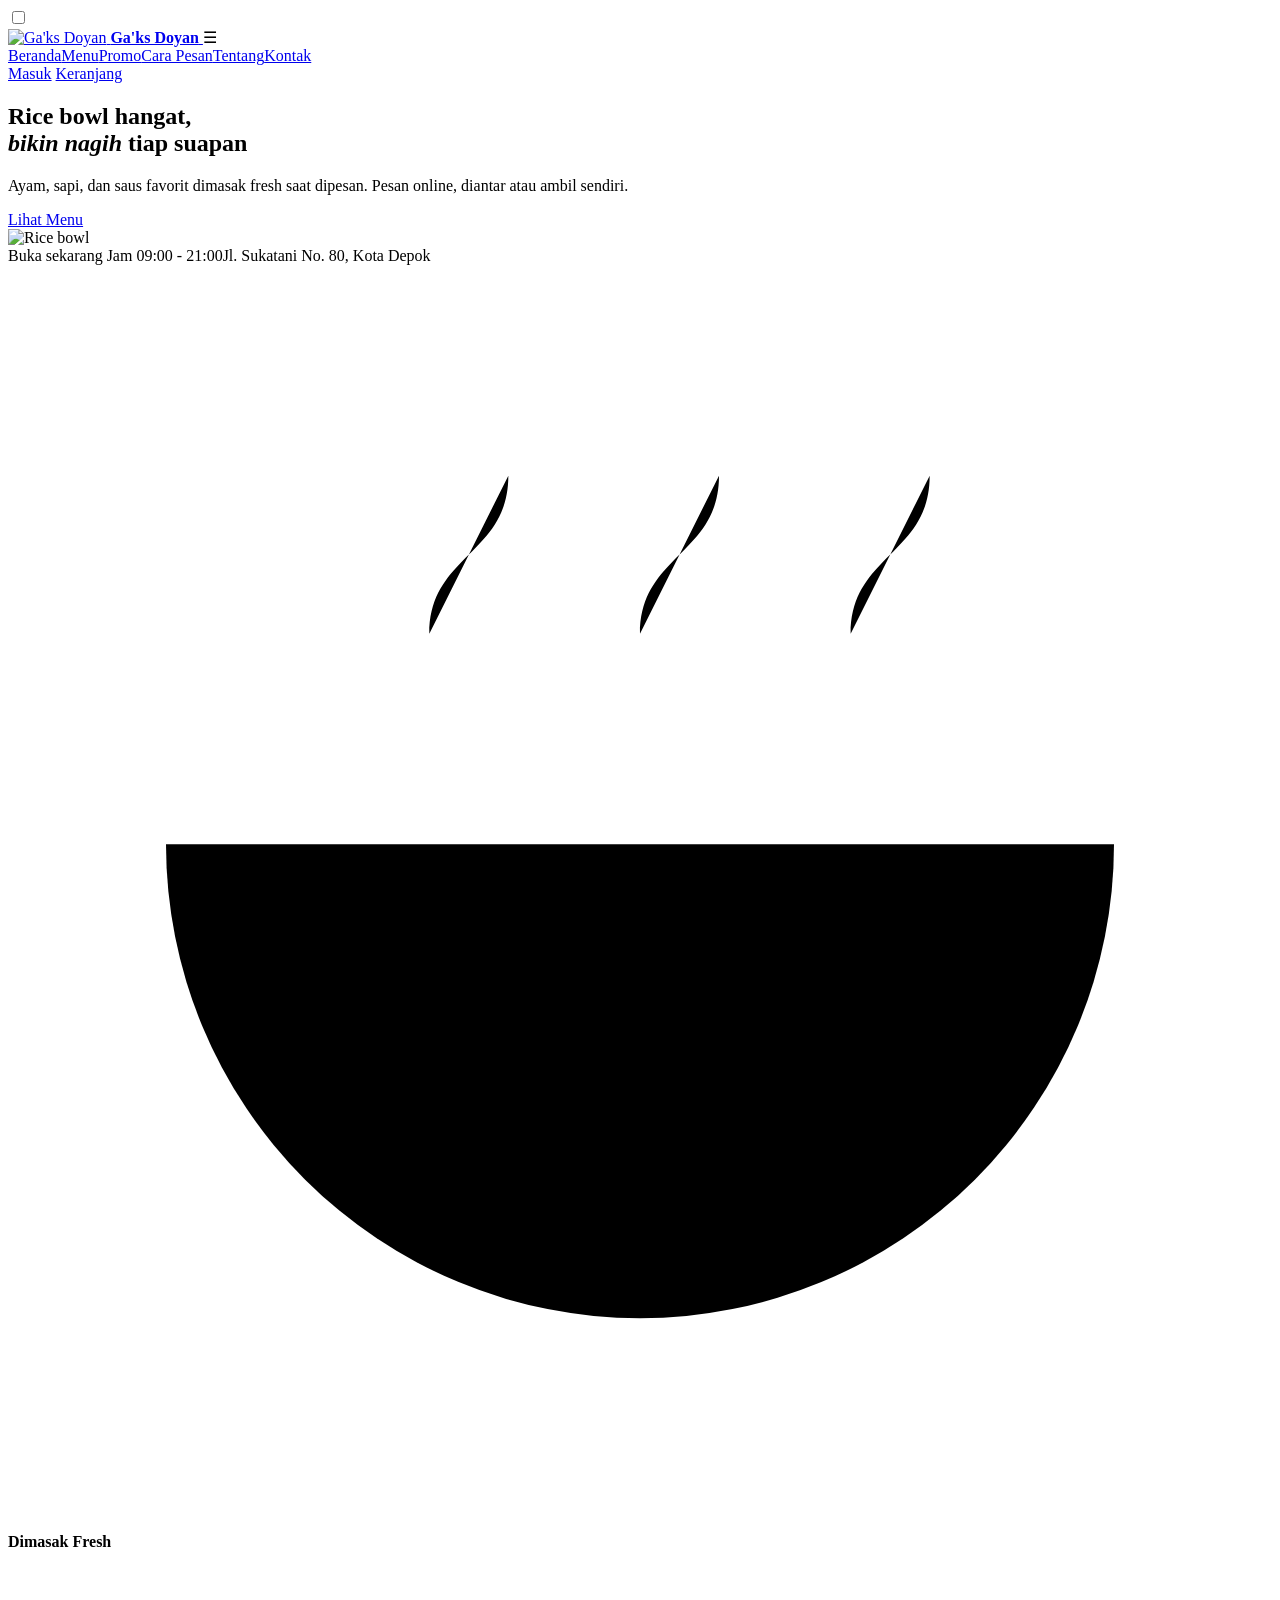
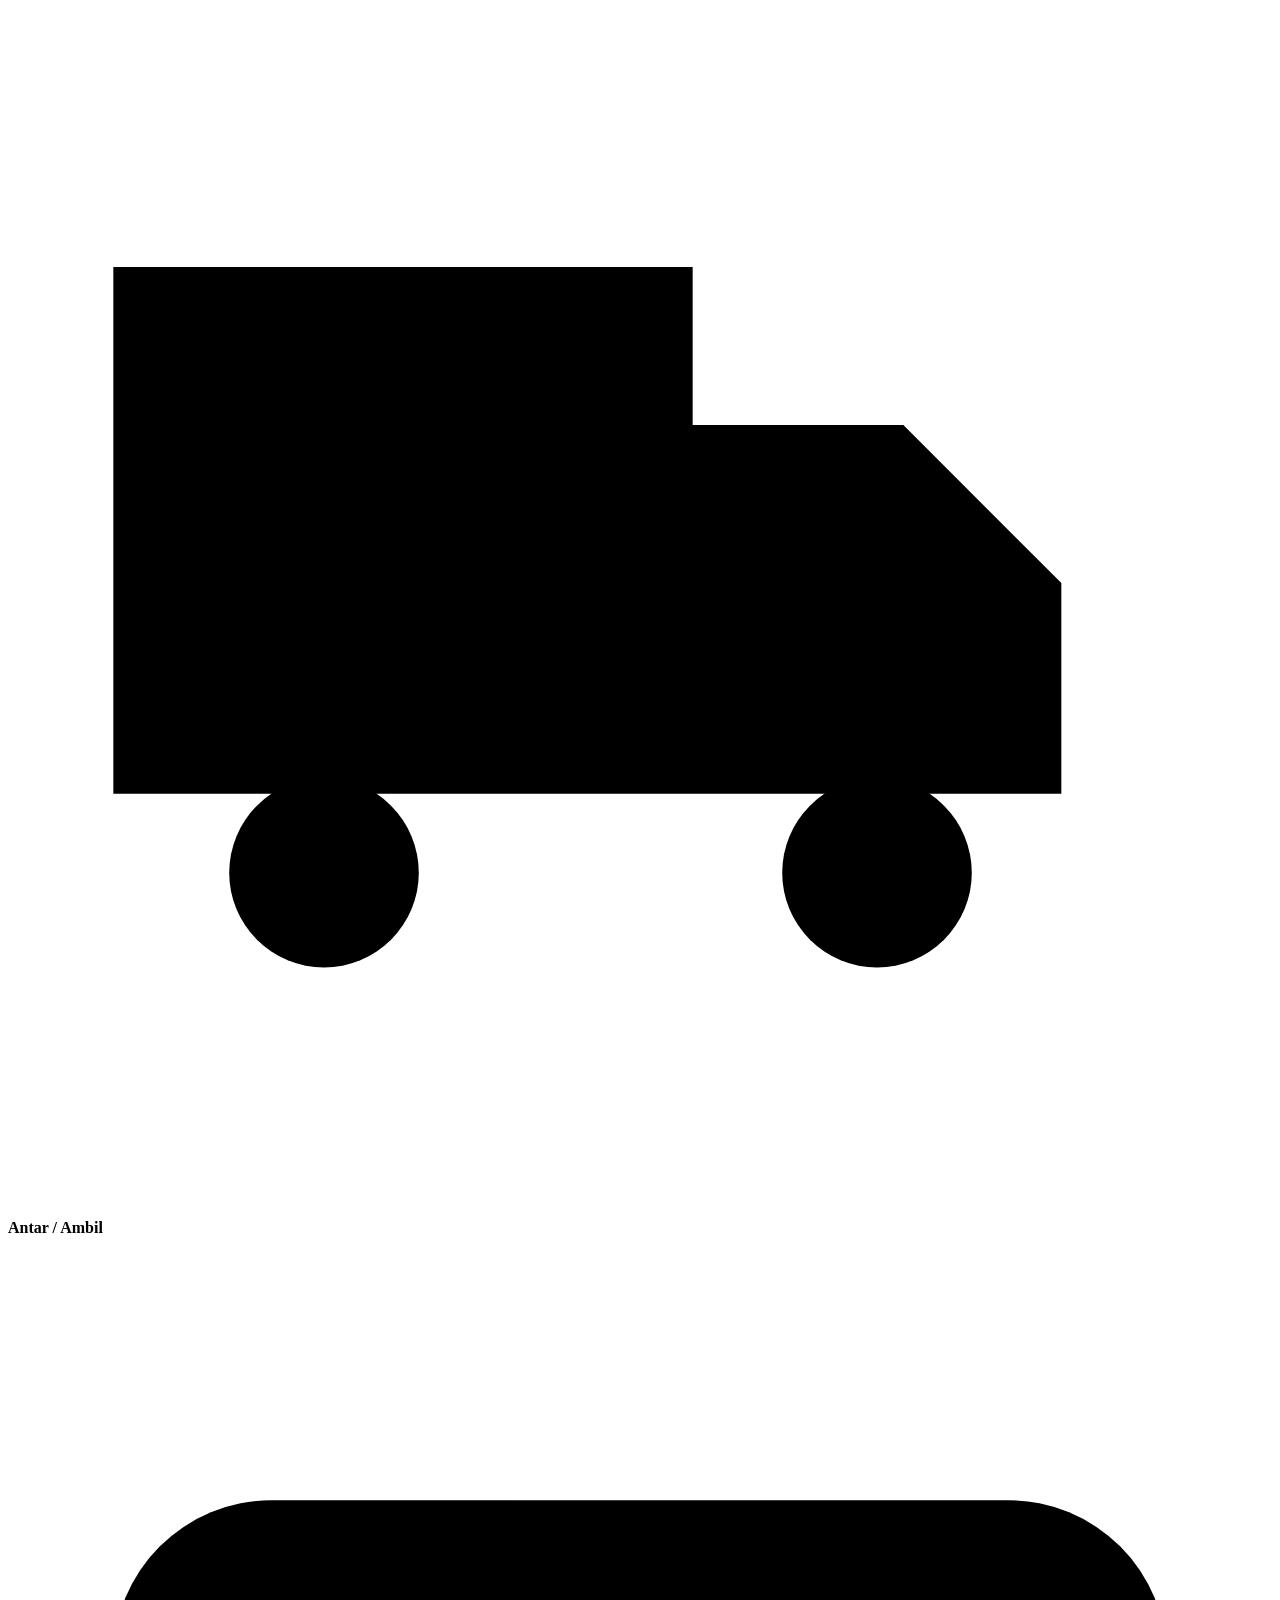
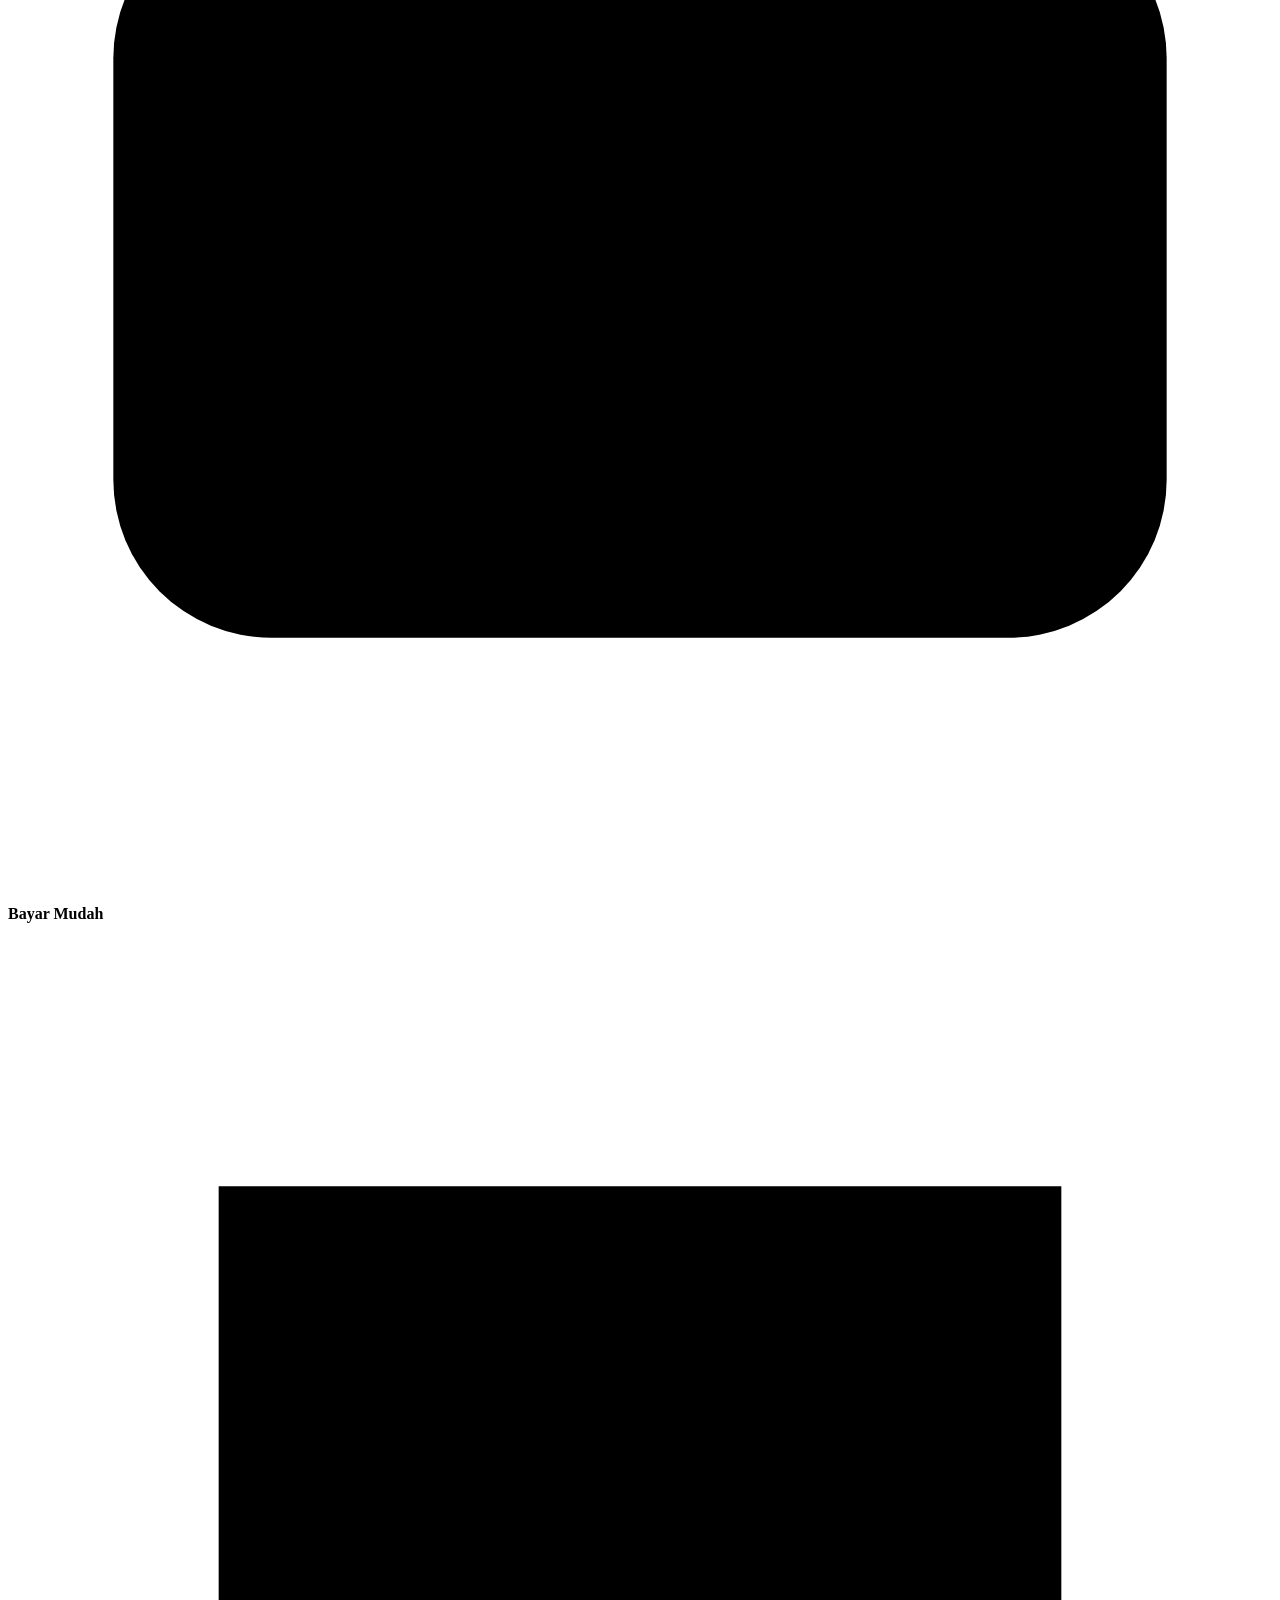
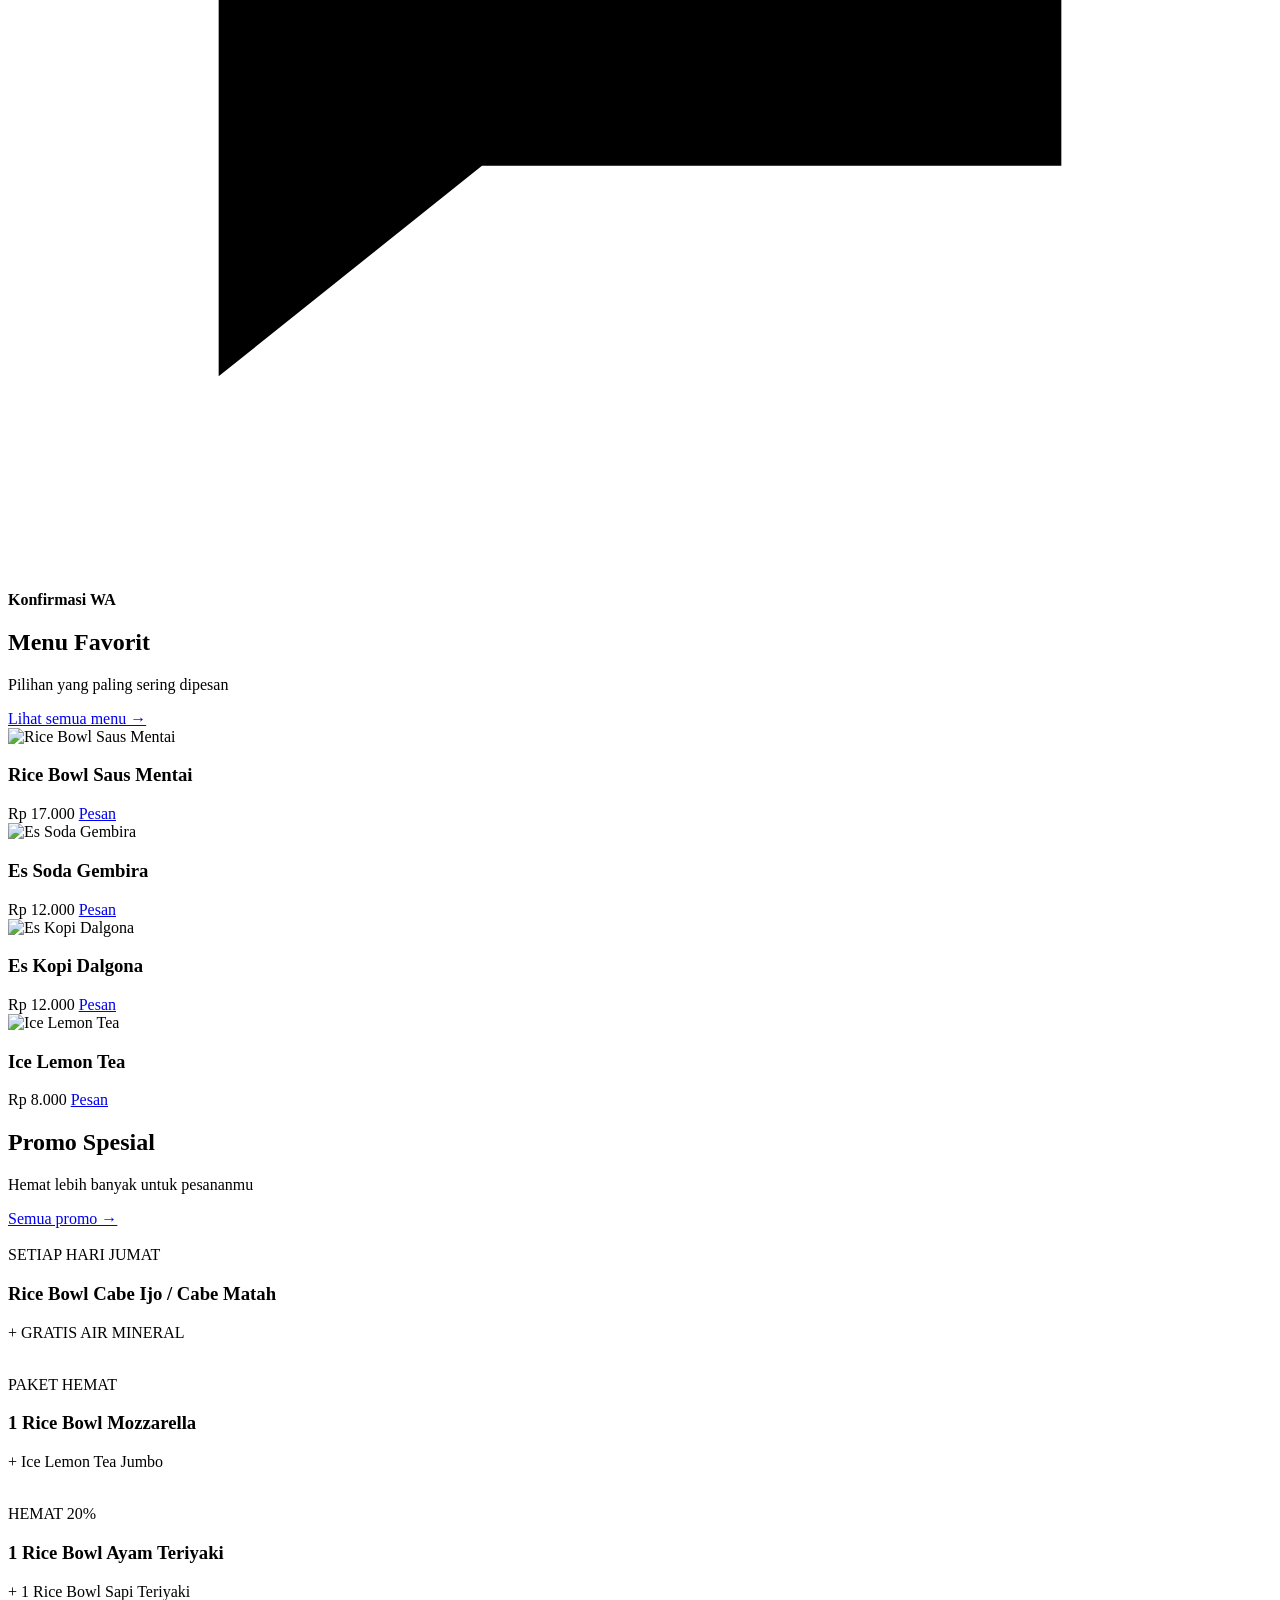
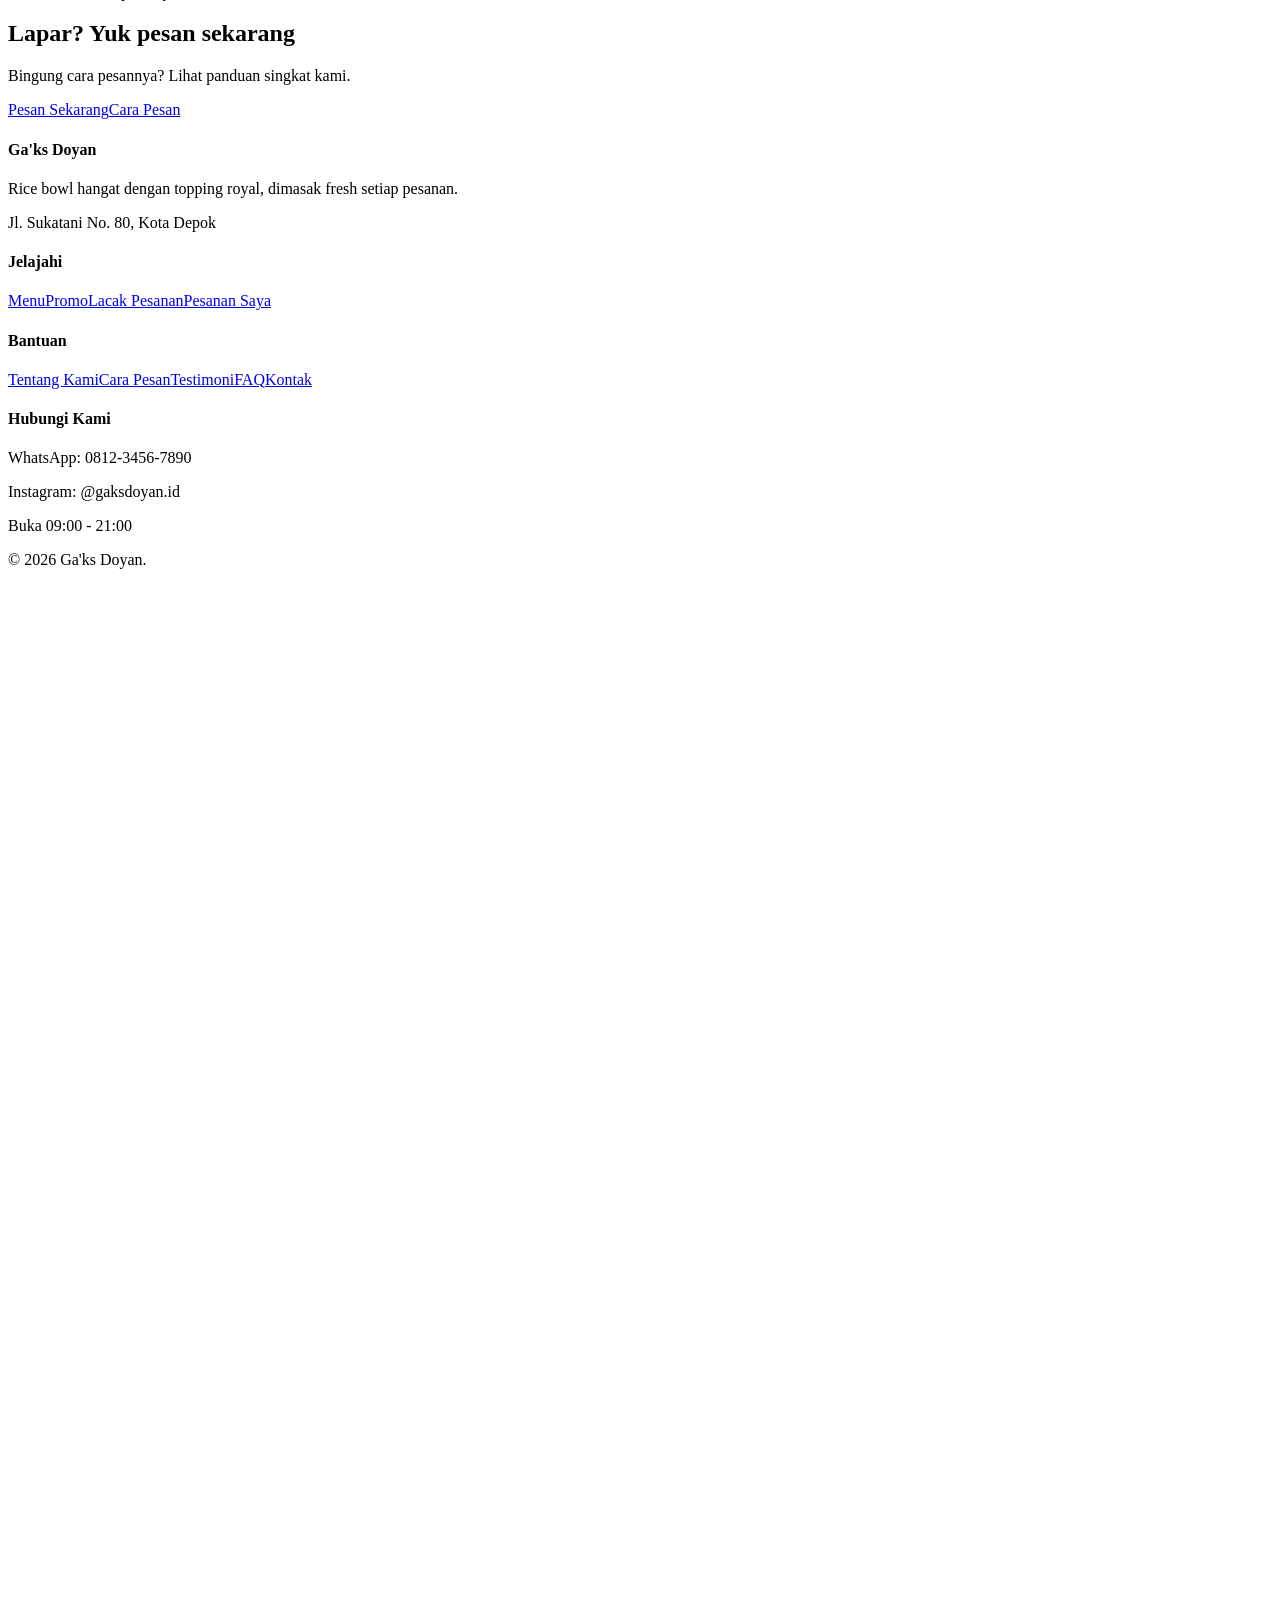
==== docs/index.html @ ad5c626d "halaman statis" ====
<!DOCTYPE html>
<html lang="id">
<head>
<meta charset="UTF-8">
<meta name="viewport" content="width=device-width, initial-scale=1">
<title>Beranda - Ga&#039;ks Doyan</title>
<link rel="stylesheet" href="http://localhost/gaks-doyan/assets/css/style.css?v=1794116038">
<link rel="stylesheet" href="http://localhost/gaks-doyan/assets/css/final.css?v=1794868841">
<link rel="stylesheet" href="http://localhost/gaks-doyan/assets/css/ringkas.css?v=1794954692">
</head>
<body class="gd">
<input type="checkbox" id="gd-menu" class="gd-cek">
<header class="gd-nav">
  <div class="gd-nav-in">
    <a class="gd-logo" href="index.html">
      <img src="http://localhost/gaks-doyan/assets/img/logo.png?v=1791984858" alt="Ga&#039;ks Doyan">      <b>Ga&#039;ks Doyan</b>
    </a>
    <label for="gd-menu" class="gd-burger" aria-label="Menu">&#9776;</label>
    <nav class="gd-links">
      <a href="index.html" class="on">Beranda</a><a href="menu.html" class="">Menu</a><a href="promo.html" class="">Promo</a><a href="carapesan.html" class="">Cara Pesan</a><a href="tentang.html" class="">Tentang</a><a href="kontak.html" class="">Kontak</a>    </nav>
    <div class="gd-aksi">
              <a class="gd-ghost" href="demo.html">Masuk</a>
            <a class="gd-btn" href="demo.html">Keranjang</a>
    </div>
  </div>
</header><section class="gd-hero">
  <div class="gd-hero-bg" style="background-image:url('http://localhost/gaks-doyan/assets/img/hero-banner.jpg?v=1791987949')"></div>  <div class="gd-hero-in ">
    <div>
      <h1>Rice bowl hangat,<br><em>bikin nagih</em> tiap suapan</h1>
      <p>Ayam, sapi, dan saus favorit dimasak fresh saat dipesan. Pesan online, diantar atau ambil sendiri.</p>
      <div class="gd-hero-btn">
        <a class="gd-btn" href="menu.html">Lihat Menu</a>
        <a class="gd-btn garis" style="color:#fff!important;border-color:#fff" target="_blank" href="https://wa.me/6281234567890">Chat WhatsApp</a>
      </div>
    </div>
    <div class="gd-hero-img"><img src="http://localhost/gaks-doyan/assets/img/hero-banner.jpg?v=1791987949" alt="Rice bowl"></div>  </div>
</section>
<div class="gd-bar"><div class="gd-bar-in">
  <span class="gd-status ">Buka sekarang</span>
  <span>Jam 09:00 - 21:00</span><span>Jl. Sukatani No. 80, Kota Depok</span>
</div></div>

<div class="gd-wrap">
  <div class="gd-fitur">
    <div class="gd-fi"><i><svg viewBox="0 0 24 24"><path d="M3 11h18a9 9 0 0 1-18 0z"/><path d="M8 7c0-1.5 1.5-1.5 1.5-3M12 7c0-1.5 1.5-1.5 1.5-3M16 7c0-1.5 1.5-1.5 1.5-3"/></svg></i><div><b>Dimasak Fresh</b><small></small></div></div>
    <div class="gd-fi"><i><svg viewBox="0 0 24 24"><path d="M2 6h11v10H2zM13 9h4l3 3v4h-7z"/><circle cx="6" cy="17.5" r="1.8"/><circle cx="16.5" cy="17.5" r="1.8"/></svg></i><div><b>Antar / Ambil</b><small></small></div></div>
    <div class="gd-fi"><i><svg viewBox="0 0 24 24"><rect x="2" y="5" width="20" height="14" rx="3"/><path d="M2 10h20M6 15h4"/></svg></i><div><b>Bayar Mudah</b><small></small></div></div>
    <div class="gd-fi"><i><svg viewBox="0 0 24 24"><path d="M4 5h16v11H9l-5 4z"/></svg></i><div><b>Konfirmasi WA</b><small></small></div></div>
  </div>

  <section class="gd-sec">
    <div class="gd-kepala"><div><h2>Menu Favorit</h2><p>Pilihan yang paling sering dipesan</p></div><a class="gd-lagi" href="menu.html">Lihat semua menu &rarr;</a></div>
    <div class="gd-grid empat">
          <div class="gd-kartu">
        <div class="gd-foto"><img src="http://localhost/gaks-doyan/assets/img/produk/produk_6ac3515db125d.jpeg" alt="Rice Bowl Saus Mentai">          </div>
        <div class="gd-isi"><h3>Rice Bowl Saus Mentai</h3>
          <div class="gd-bawah"><span class="gd-harga">Rp 17.000</span>
          <a class="gd-btn" href="demo.html">Pesan</a></div></div>
      </div>
          <div class="gd-kartu">
        <div class="gd-foto"><img src="http://localhost/gaks-doyan/assets/img/produk/produk_6acf93636d99b.jpeg" alt="Es Soda Gembira">          </div>
        <div class="gd-isi"><h3>Es Soda Gembira</h3>
          <div class="gd-bawah"><span class="gd-harga">Rp 12.000</span>
          <a class="gd-btn" href="demo.html">Pesan</a></div></div>
      </div>
          <div class="gd-kartu">
        <div class="gd-foto"><img src="http://localhost/gaks-doyan/assets/img/produk/produk_6acf9374672a2.jpeg" alt="Es Kopi Dalgona">          </div>
        <div class="gd-isi"><h3>Es Kopi Dalgona</h3>
          <div class="gd-bawah"><span class="gd-harga">Rp 12.000</span>
          <a class="gd-btn" href="demo.html">Pesan</a></div></div>
      </div>
          <div class="gd-kartu">
        <div class="gd-foto"><img src="http://localhost/gaks-doyan/assets/img/produk/produk_6acf938503d32.jpeg" alt="Ice Lemon Tea">          </div>
        <div class="gd-isi"><h3>Ice Lemon Tea</h3>
          <div class="gd-bawah"><span class="gd-harga">Rp 8.000</span>
          <a class="gd-btn" href="demo.html">Pesan</a></div></div>
      </div>
            </div>
  </section>

  <section class="gd-sec">
    <div class="gd-kepala"><div><h2>Promo Spesial</h2><p>Hemat lebih banyak untuk pesananmu</p></div><a class="gd-lagi" href="promo.html">Semua promo &rarr;</a></div>
    <div class="gd-promo mini">
          <div class="gd-pr"><img src="http://localhost/gaks-doyan/assets/img/produk/produk_6ac3515db125d.jpeg" alt="">        <div><span class="gd-tag">SETIAP HARI JUMAT</span>        <h3>Rice Bowl Cabe Ijo / Cabe Matah</h3><p>+ GRATIS AIR MINERAL</p></div></div>
          <div class="gd-pr"><img src="http://localhost/gaks-doyan/assets/img/produk/produk_6acf938503d32.jpeg" alt="">        <div><span class="gd-tag">PAKET HEMAT</span>        <h3>1 Rice Bowl Mozzarella</h3><p>+ Ice Lemon Tea Jumbo</p></div></div>
          <div class="gd-pr"><img src="http://localhost/gaks-doyan/assets/img/produk/produk_6acf93c6ac240.jpeg" alt="">        <div><span class="gd-tag">HEMAT 20%</span>        <h3>1 Rice Bowl Ayam Teriyaki</h3><p>+ 1 Rice Bowl Sapi Teriyaki</p></div></div>
    </div>
  </section>

  <div class="gd-cta slim">
    <div><h2>Lapar? Yuk pesan sekarang</h2><p>Bingung cara pesannya? Lihat panduan singkat kami.</p></div>
    <div class="gd-aksi-cta"><a class="gd-btn" href="menu.html">Pesan Sekarang</a><a class="gd-btn biru" href="carapesan.html">Cara Pesan</a></div>
  </div>
</div>
<footer class="gd-foot">
  <div class="gd-wrap gd-foot-in">
    <div>
      <h4>Ga&#039;ks Doyan</h4>
      <p>Rice bowl hangat dengan topping royal, dimasak fresh setiap pesanan.</p>
      <p class="gd-dim">Jl. Sukatani No. 80, Kota Depok</p>
    </div>
    <div>
      <h4>Jelajahi</h4>
      <a href="menu.html">Menu</a><a href="promo.html">Promo</a><a href="demo.html">Lacak Pesanan</a><a href="demo.html">Pesanan Saya</a>
    </div>
    <div>
      <h4>Bantuan</h4>
      <a href="tentang.html">Tentang Kami</a><a href="carapesan.html">Cara Pesan</a><a href="testimoni.html">Testimoni</a><a href="faq.html">FAQ</a><a href="kontak.html">Kontak</a>
            <!-- <a href="syarat.html">Syarat &amp; Ketentuan</a><a href="privasi.html">Kebijakan Privasi</a> -->
    </div>
    <div>
      <h4>Hubungi Kami</h4>
      <p>WhatsApp: 0812-3456-7890</p><p>Instagram: @gaksdoyan.id</p><p>Buka 09:00 - 21:00</p>
    </div>
  </div>
  <div class="gd-copy">&copy; 2026 Ga&#039;ks Doyan.</div>
</footer>
<a class="gd-wa" href="https://wa.me/6281234567890" target="_blank" aria-label="Chat WhatsApp">
  <svg viewBox="0 0 24 24" fill="#fff"><path d="M4 4h16a1 1 0 011 1v11a1 1 0 01-1 1H9l-5 4V5a1 1 0 011-1z"/></svg>
</a>
</body>
</html>
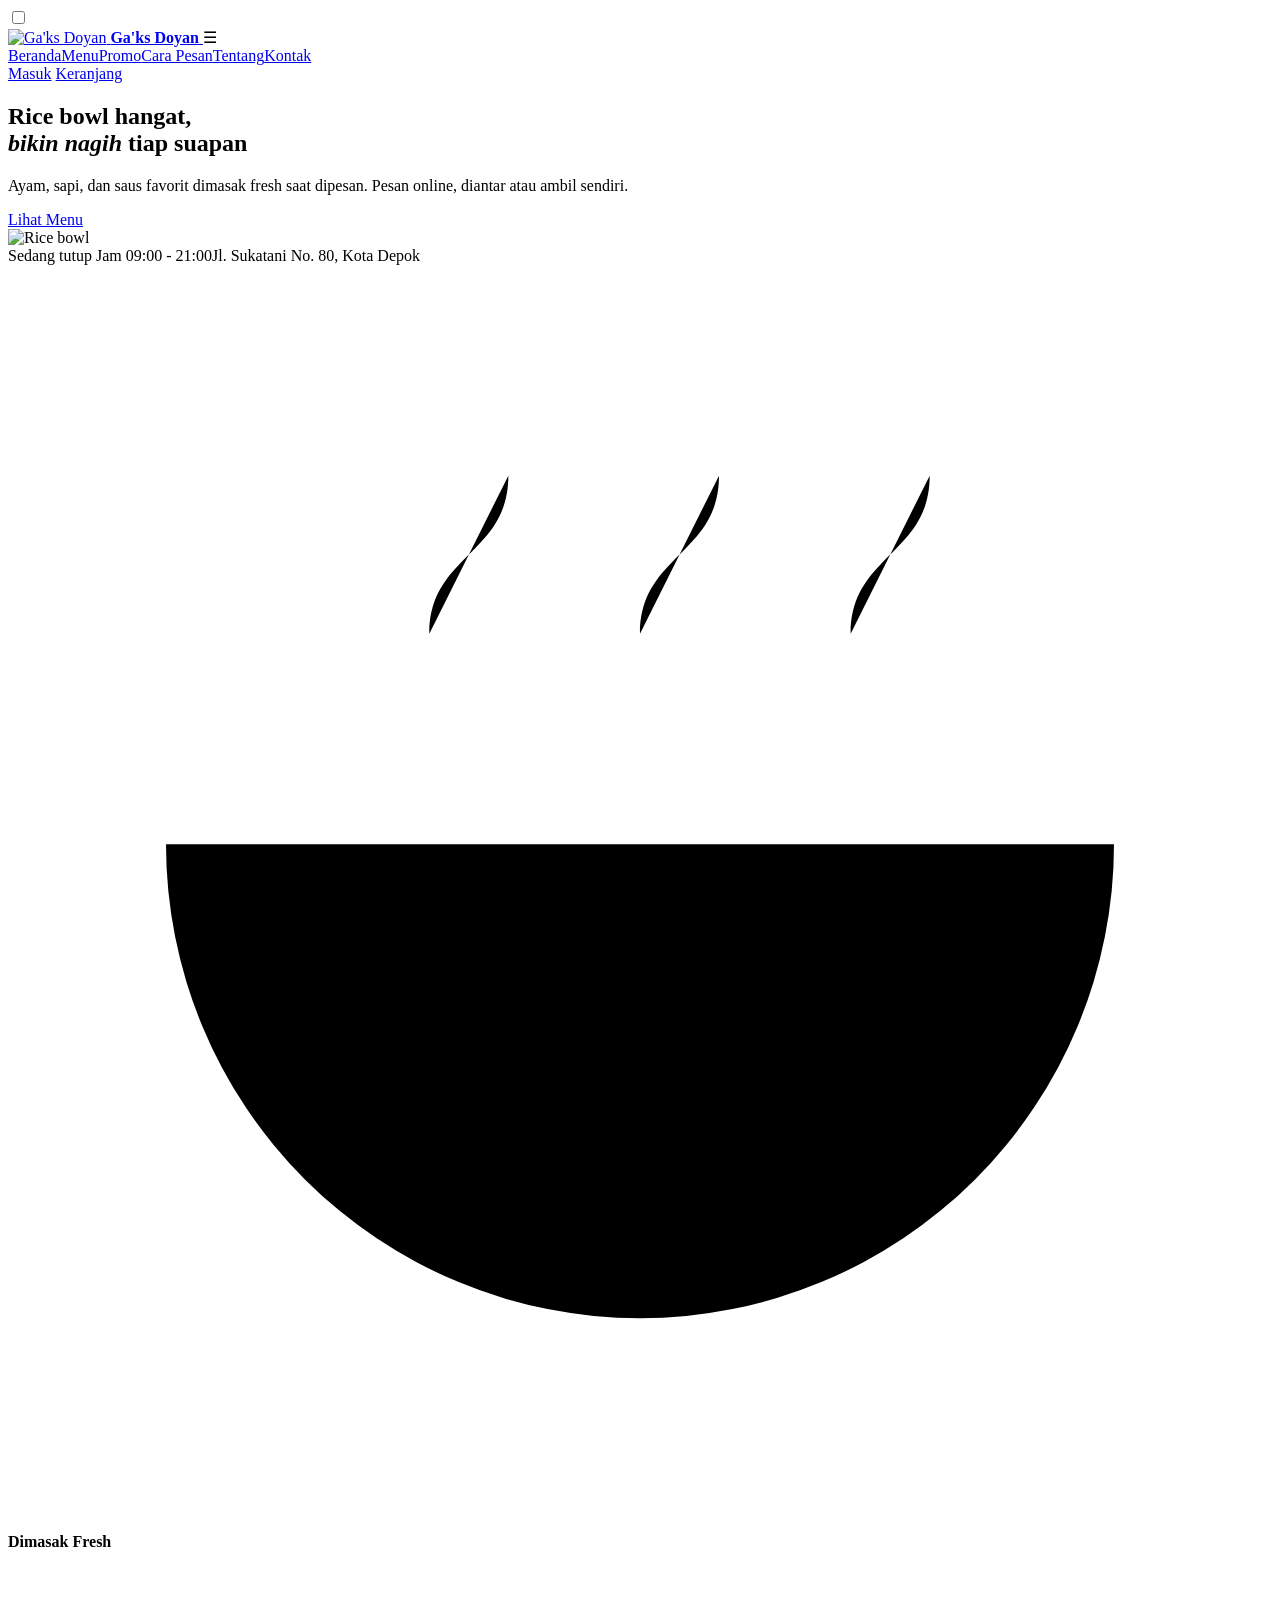
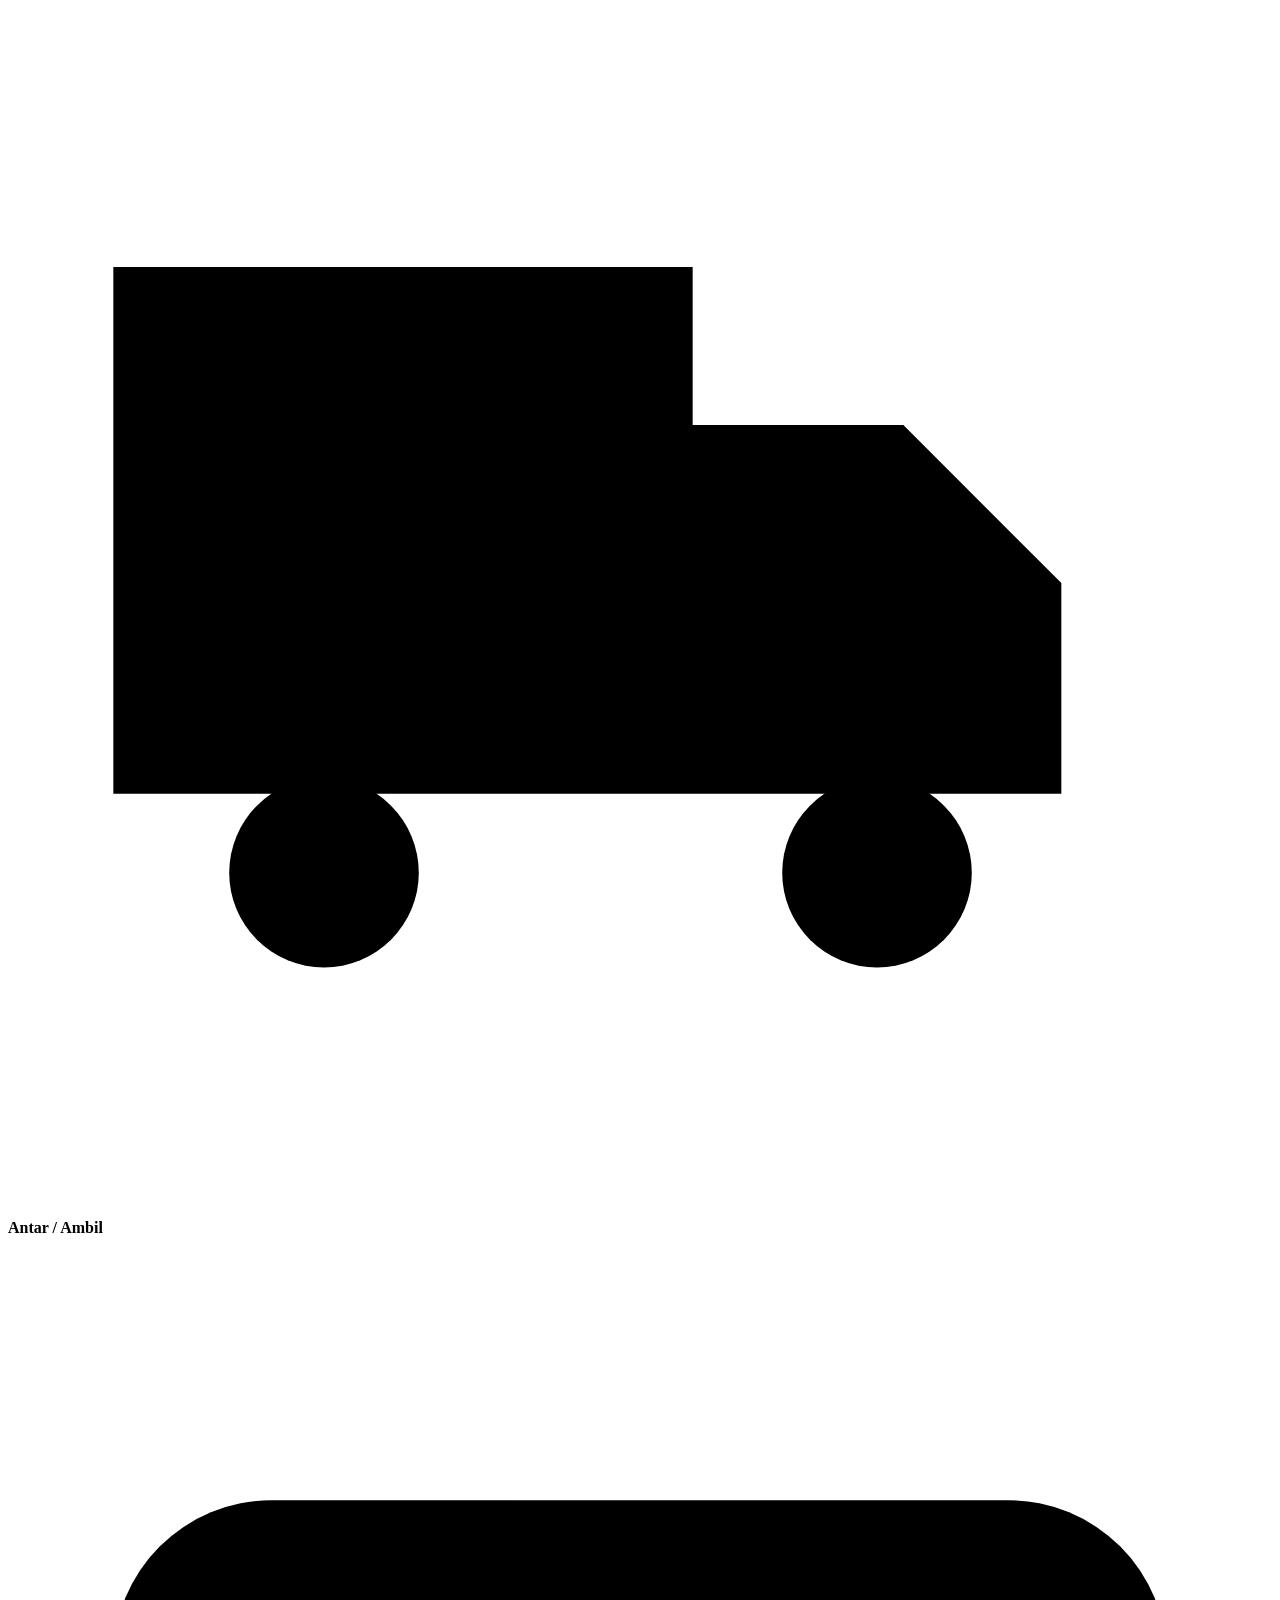
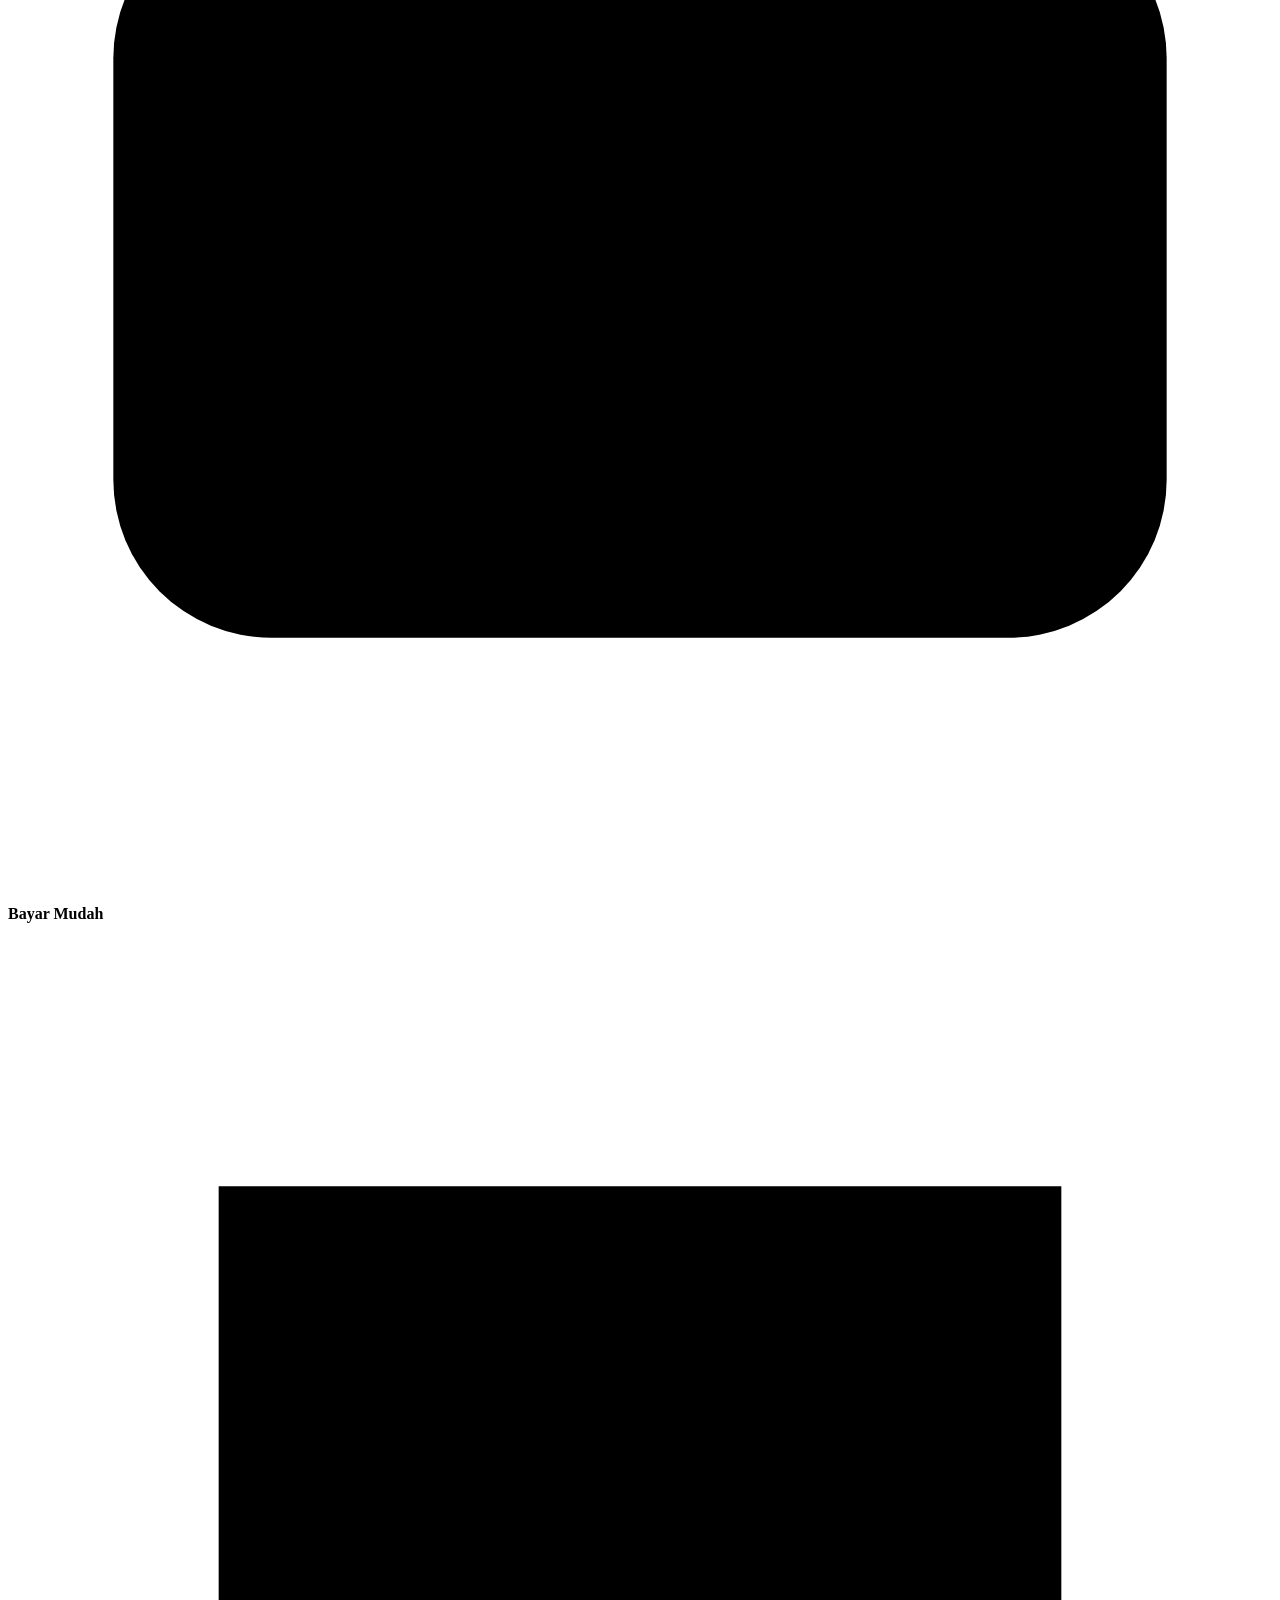
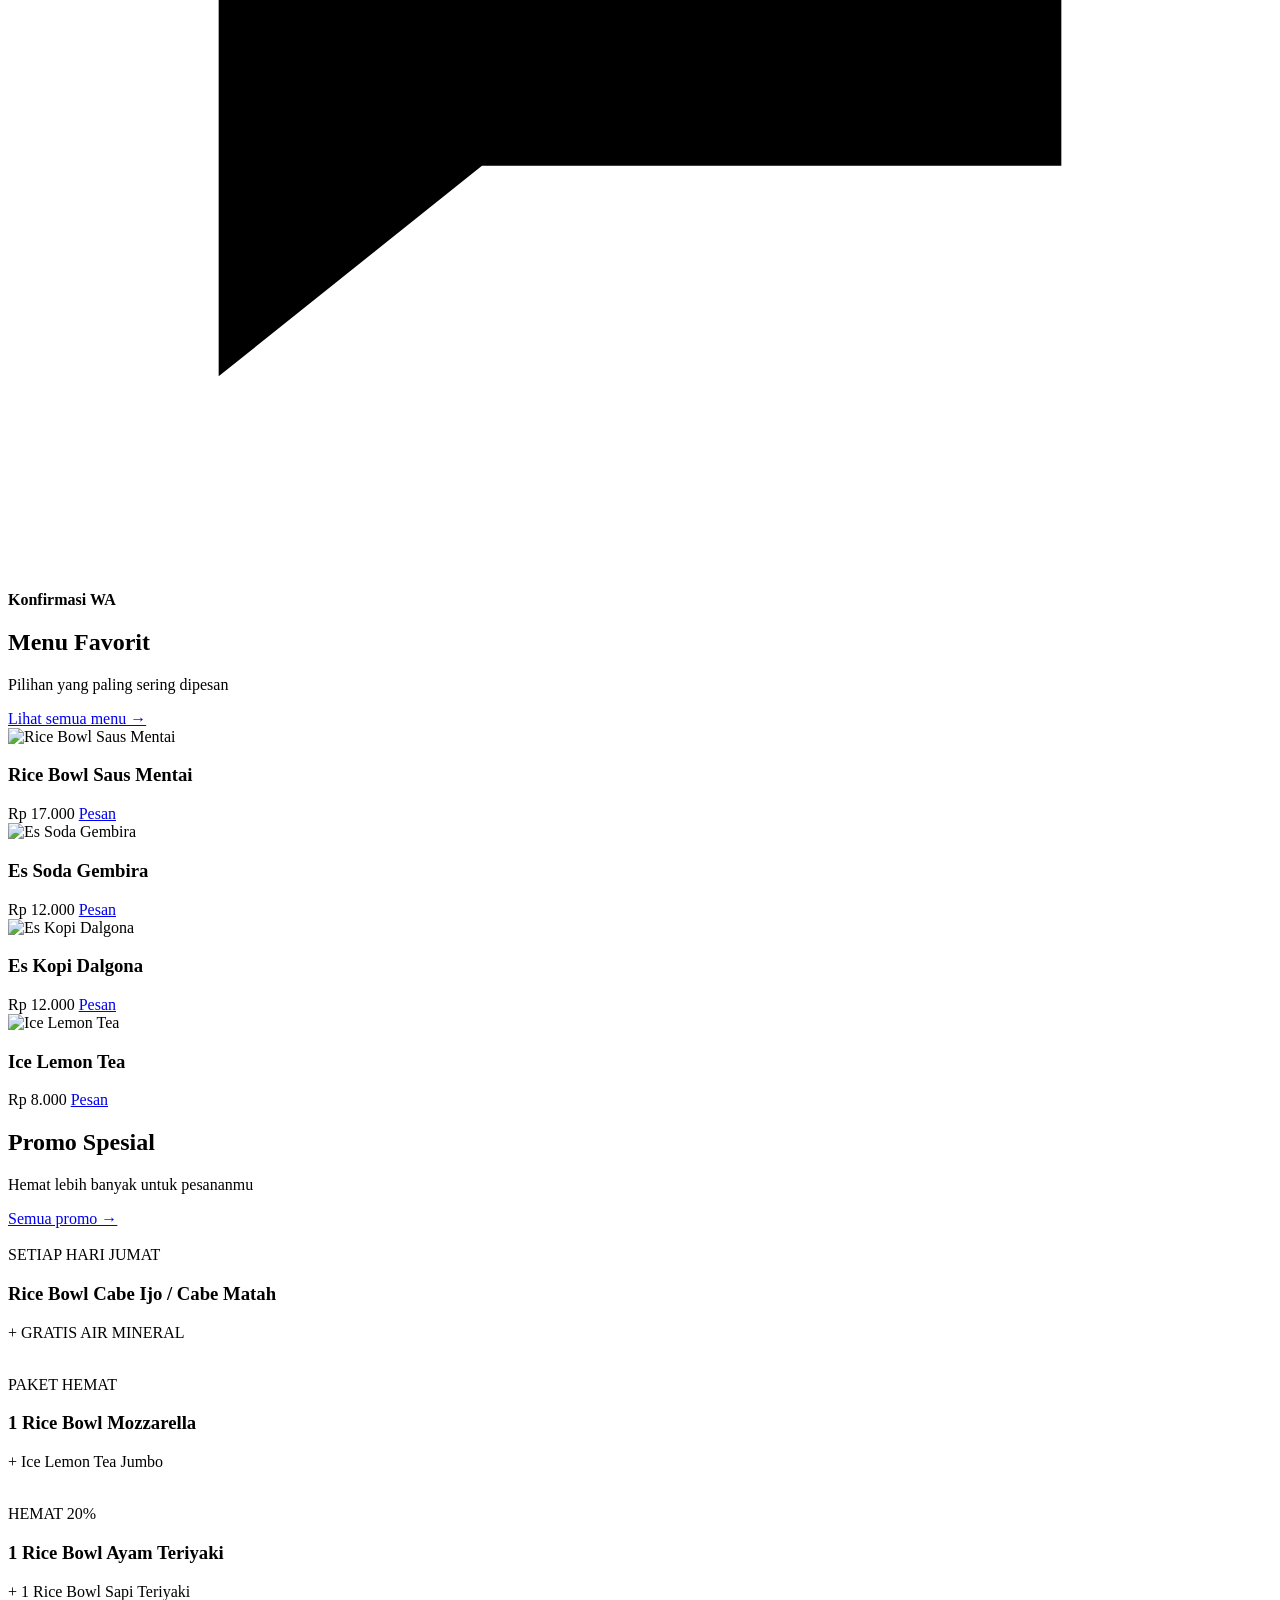
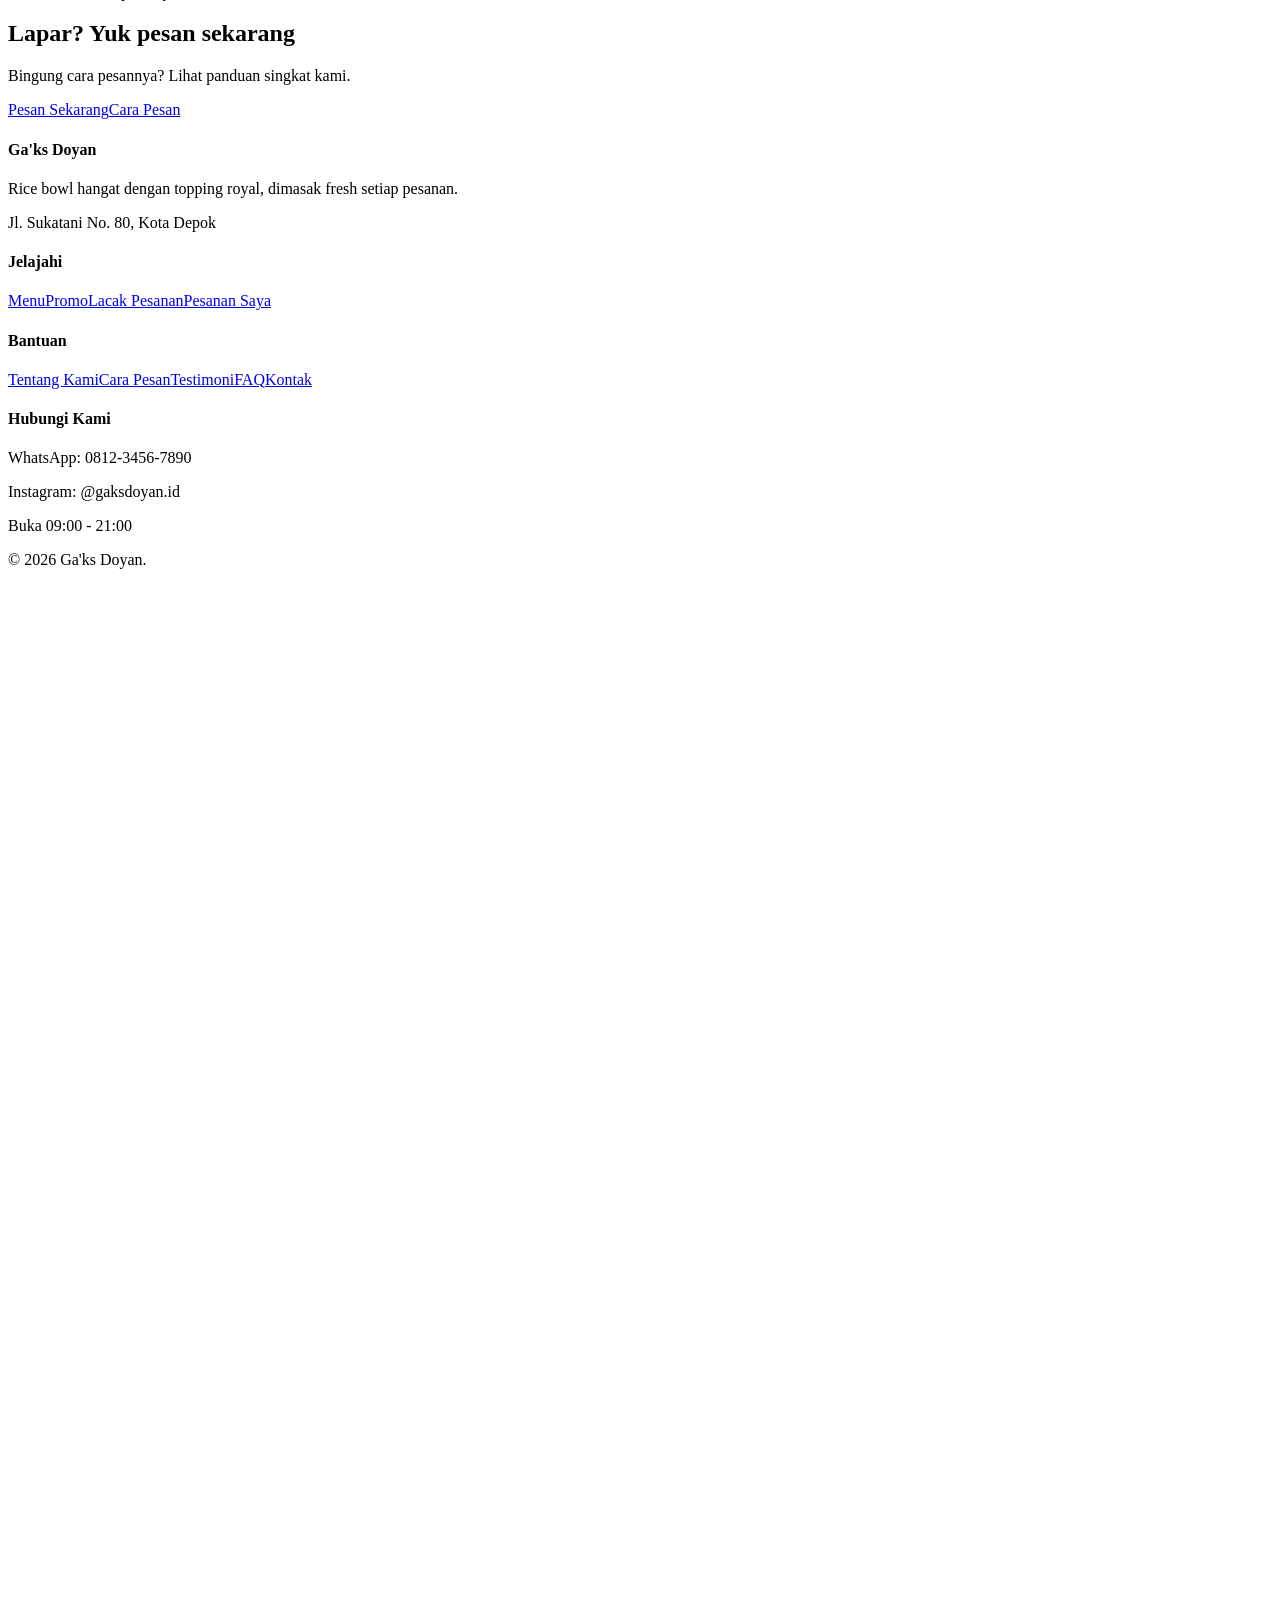
==== commit 781355f1: "perbaikan tampilan" ====
--- a/docs/index.html
+++ b/docs/index.html
@@ -4,16 +4,16 @@
 <meta charset="UTF-8">
 <meta name="viewport" content="width=device-width, initial-scale=1">
 <title>Beranda - Ga&#039;ks Doyan</title>
-<link rel="stylesheet" href="http://localhost/gaks-doyan/assets/css/style.css?v=1794116038">
-<link rel="stylesheet" href="http://localhost/gaks-doyan/assets/css/final.css?v=1794868841">
-<link rel="stylesheet" href="http://localhost/gaks-doyan/assets/css/ringkas.css?v=1794954692">
+<link rel="stylesheet" href="/gaks-doyan/assets/css/style.css?v=1794116038">
+<link rel="stylesheet" href="/gaks-doyan/assets/css/final.css?v=1794868841">
+<link rel="stylesheet" href="/gaks-doyan/assets/css/ringkas.css?v=1794954692">
 </head>
 <body class="gd">
 <input type="checkbox" id="gd-menu" class="gd-cek">
 <header class="gd-nav">
   <div class="gd-nav-in">
     <a class="gd-logo" href="index.html">
-      <img src="http://localhost/gaks-doyan/assets/img/logo.png?v=1791984858" alt="Ga&#039;ks Doyan">      <b>Ga&#039;ks Doyan</b>
+      <img src="/gaks-doyan/assets/img/logo.png?v=1791984858" alt="Ga&#039;ks Doyan">      <b>Ga&#039;ks Doyan</b>
     </a>
     <label for="gd-menu" class="gd-burger" aria-label="Menu">&#9776;</label>
     <nav class="gd-links">
@@ -24,7 +24,7 @@
     </div>
   </div>
 </header><section class="gd-hero">
-  <div class="gd-hero-bg" style="background-image:url('http://localhost/gaks-doyan/assets/img/hero-banner.jpg?v=1791987949')"></div>  <div class="gd-hero-in ">
+  <div class="gd-hero-bg" style="background-image:url('/gaks-doyan/assets/img/hero-banner.jpg?v=1791987949')"></div>  <div class="gd-hero-in ">
     <div>
       <h1>Rice bowl hangat,<br><em>bikin nagih</em> tiap suapan</h1>
       <p>Ayam, sapi, dan saus favorit dimasak fresh saat dipesan. Pesan online, diantar atau ambil sendiri.</p>
@@ -33,10 +33,10 @@
         <a class="gd-btn garis" style="color:#fff!important;border-color:#fff" target="_blank" href="https://wa.me/6281234567890">Chat WhatsApp</a>
       </div>
     </div>
-    <div class="gd-hero-img"><img src="http://localhost/gaks-doyan/assets/img/hero-banner.jpg?v=1791987949" alt="Rice bowl"></div>  </div>
+    <div class="gd-hero-img"><img src="/gaks-doyan/assets/img/hero-banner.jpg?v=1791987949" alt="Rice bowl"></div>  </div>
 </section>
 <div class="gd-bar"><div class="gd-bar-in">
-  <span class="gd-status ">Buka sekarang</span>
+  <span class="gd-status tutup">Sedang tutup</span>
   <span>Jam 09:00 - 21:00</span><span>Jl. Sukatani No. 80, Kota Depok</span>
 </div></div>
 
@@ -52,25 +52,25 @@
     <div class="gd-kepala"><div><h2>Menu Favorit</h2><p>Pilihan yang paling sering dipesan</p></div><a class="gd-lagi" href="menu.html">Lihat semua menu &rarr;</a></div>
     <div class="gd-grid empat">
           <div class="gd-kartu">
-        <div class="gd-foto"><img src="http://localhost/gaks-doyan/assets/img/produk/produk_6ac3515db125d.jpeg" alt="Rice Bowl Saus Mentai">          </div>
+        <div class="gd-foto"><img src="/gaks-doyan/assets/img/produk/produk_6ac3515db125d.jpeg" alt="Rice Bowl Saus Mentai">          </div>
         <div class="gd-isi"><h3>Rice Bowl Saus Mentai</h3>
           <div class="gd-bawah"><span class="gd-harga">Rp 17.000</span>
           <a class="gd-btn" href="demo.html">Pesan</a></div></div>
       </div>
           <div class="gd-kartu">
-        <div class="gd-foto"><img src="http://localhost/gaks-doyan/assets/img/produk/produk_6acf93636d99b.jpeg" alt="Es Soda Gembira">          </div>
+        <div class="gd-foto"><img src="/gaks-doyan/assets/img/produk/produk_6acf93636d99b.jpeg" alt="Es Soda Gembira">          </div>
         <div class="gd-isi"><h3>Es Soda Gembira</h3>
           <div class="gd-bawah"><span class="gd-harga">Rp 12.000</span>
           <a class="gd-btn" href="demo.html">Pesan</a></div></div>
       </div>
           <div class="gd-kartu">
-        <div class="gd-foto"><img src="http://localhost/gaks-doyan/assets/img/produk/produk_6acf9374672a2.jpeg" alt="Es Kopi Dalgona">          </div>
+        <div class="gd-foto"><img src="/gaks-doyan/assets/img/produk/produk_6acf9374672a2.jpeg" alt="Es Kopi Dalgona">          </div>
         <div class="gd-isi"><h3>Es Kopi Dalgona</h3>
           <div class="gd-bawah"><span class="gd-harga">Rp 12.000</span>
           <a class="gd-btn" href="demo.html">Pesan</a></div></div>
       </div>
           <div class="gd-kartu">
-        <div class="gd-foto"><img src="http://localhost/gaks-doyan/assets/img/produk/produk_6acf938503d32.jpeg" alt="Ice Lemon Tea">          </div>
+        <div class="gd-foto"><img src="/gaks-doyan/assets/img/produk/produk_6acf938503d32.jpeg" alt="Ice Lemon Tea">          </div>
         <div class="gd-isi"><h3>Ice Lemon Tea</h3>
           <div class="gd-bawah"><span class="gd-harga">Rp 8.000</span>
           <a class="gd-btn" href="demo.html">Pesan</a></div></div>
@@ -81,9 +81,9 @@
   <section class="gd-sec">
     <div class="gd-kepala"><div><h2>Promo Spesial</h2><p>Hemat lebih banyak untuk pesananmu</p></div><a class="gd-lagi" href="promo.html">Semua promo &rarr;</a></div>
     <div class="gd-promo mini">
-          <div class="gd-pr"><img src="http://localhost/gaks-doyan/assets/img/produk/produk_6ac3515db125d.jpeg" alt="">        <div><span class="gd-tag">SETIAP HARI JUMAT</span>        <h3>Rice Bowl Cabe Ijo / Cabe Matah</h3><p>+ GRATIS AIR MINERAL</p></div></div>
-          <div class="gd-pr"><img src="http://localhost/gaks-doyan/assets/img/produk/produk_6acf938503d32.jpeg" alt="">        <div><span class="gd-tag">PAKET HEMAT</span>        <h3>1 Rice Bowl Mozzarella</h3><p>+ Ice Lemon Tea Jumbo</p></div></div>
-          <div class="gd-pr"><img src="http://localhost/gaks-doyan/assets/img/produk/produk_6acf93c6ac240.jpeg" alt="">        <div><span class="gd-tag">HEMAT 20%</span>        <h3>1 Rice Bowl Ayam Teriyaki</h3><p>+ 1 Rice Bowl Sapi Teriyaki</p></div></div>
+          <div class="gd-pr"><img src="/gaks-doyan/assets/img/produk/produk_6ac3515db125d.jpeg" alt="">        <div><span class="gd-tag">SETIAP HARI JUMAT</span>        <h3>Rice Bowl Cabe Ijo / Cabe Matah</h3><p>+ GRATIS AIR MINERAL</p></div></div>
+          <div class="gd-pr"><img src="/gaks-doyan/assets/img/produk/produk_6acf938503d32.jpeg" alt="">        <div><span class="gd-tag">PAKET HEMAT</span>        <h3>1 Rice Bowl Mozzarella</h3><p>+ Ice Lemon Tea Jumbo</p></div></div>
+          <div class="gd-pr"><img src="/gaks-doyan/assets/img/produk/produk_6acf93c6ac240.jpeg" alt="">        <div><span class="gd-tag">HEMAT 20%</span>        <h3>1 Rice Bowl Ayam Teriyaki</h3><p>+ 1 Rice Bowl Sapi Teriyaki</p></div></div>
     </div>
   </section>
 
